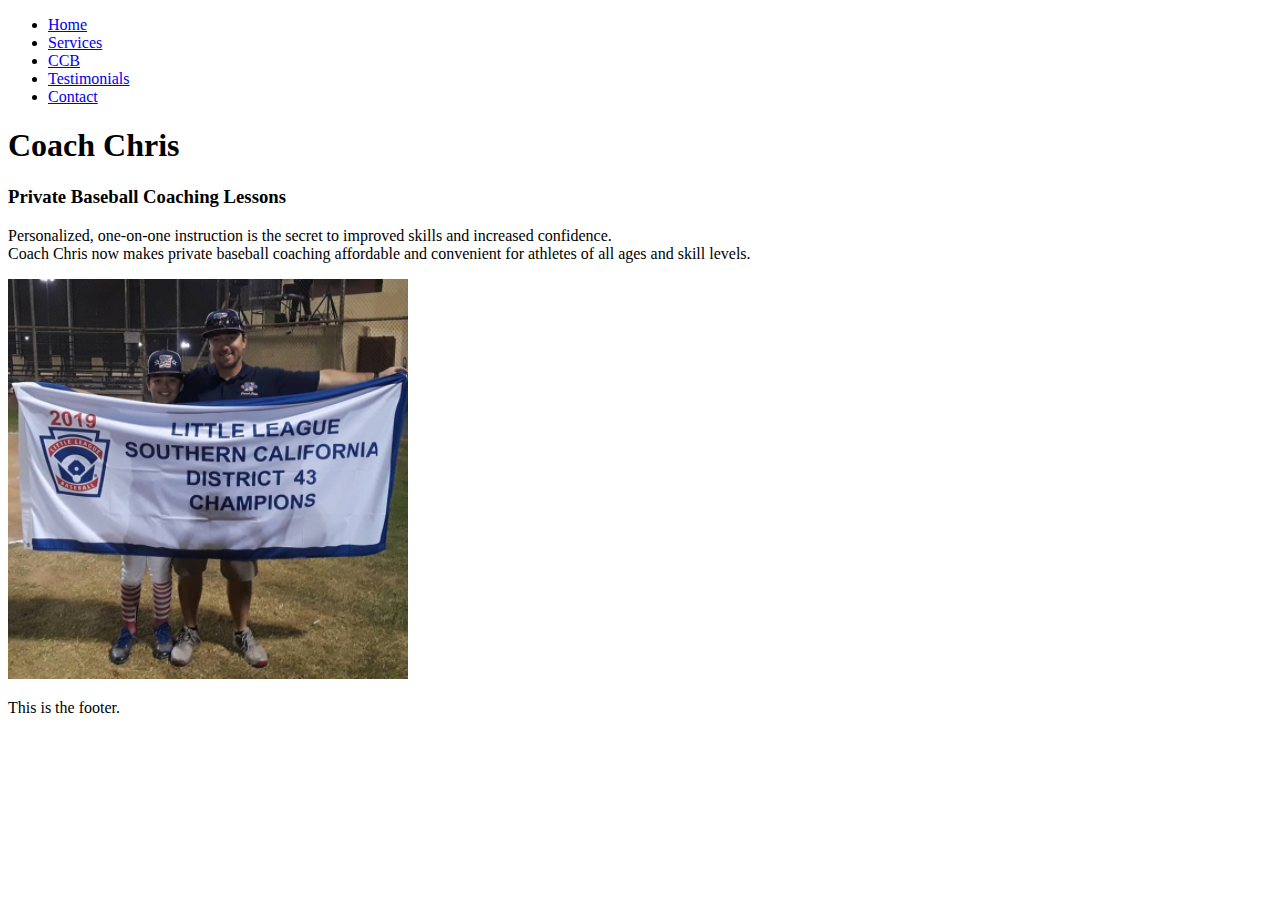
==== index.html @ a086cf2a "Add files via upload" ====
<!DOCTYPE html>
<html lang="en">
<head>
    <meta charset="UTF-8">
    <meta name="viewport" content="width=device-width, initial-scale=1.0">
    <title>Coach Chris</title>
   <link rel="stylesheet" href="stylesheet.css">
    
</head>
<body>
    
<!--Header-->

    <header>
        <nav>
            <ul>
                <li> <a href="/index.html">Home</a> </li>
                <li><a href="/services.html">Services</a></li>
                <li><a href="/index.html">CCB</a></li>
                <li><a href="/testimonials.html">Testimonials</a></li>
                <li><a href="/contact.html">Contact</a></li>                
            </ul>
        </nav>

        <h1>Coach Chris</h1>
        <h3>Private Baseball Coaching Lessons</h3>

    </header>

<!--Section 1-->

    <section class="s1">
        <p>Personalized, one-on-one instruction is the secret to improved skills and increased confidence. <br/> 
            Coach Chris now makes private baseball coaching affordable and convenient for athletes of all ages and skill levels.</p>
    </section>

<!--Section 2-->

    <section class="s2">
        <img src="images/coach.png" alt="Picture of Coach Chris holding banner with player">
    </section>



<!--Footer-->

    <footer>        
        <p>This is the footer.</p>
    </footer>
</body>
</html>
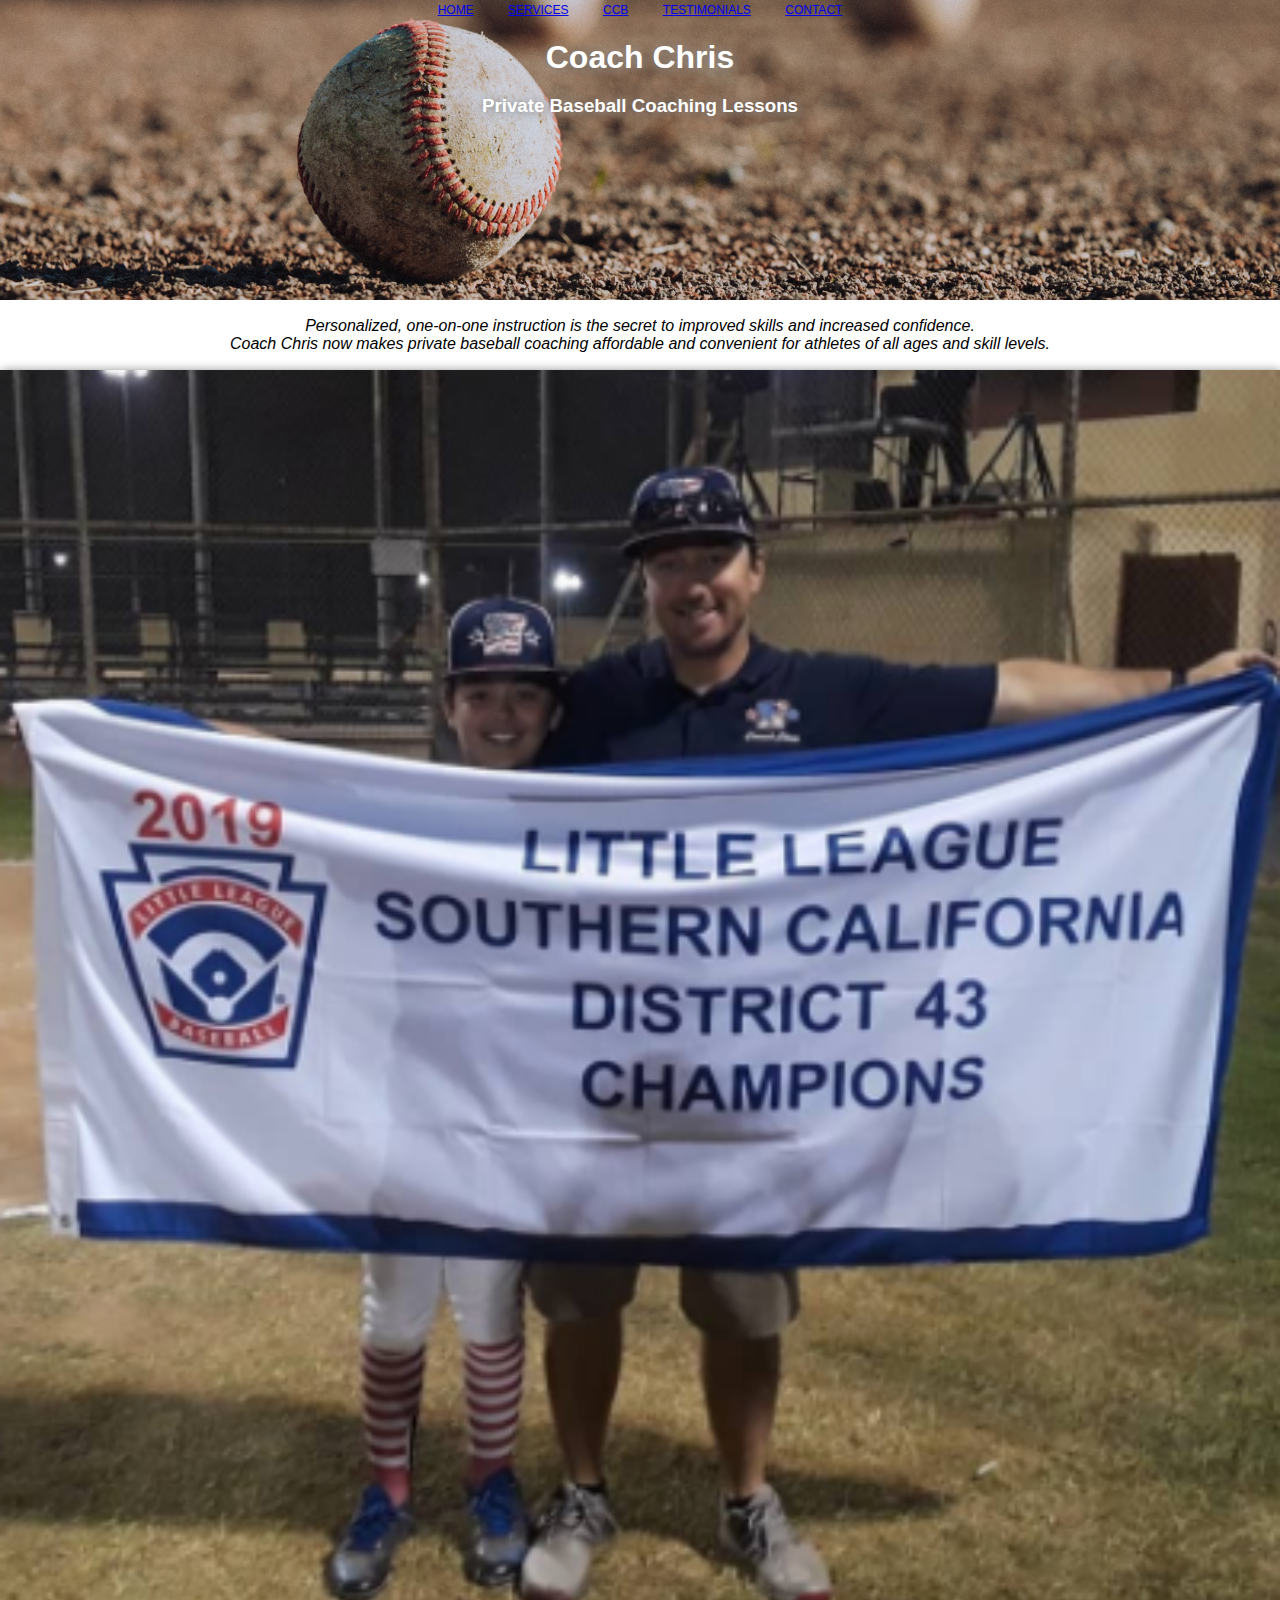
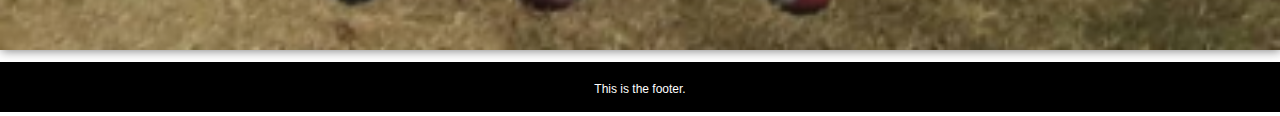
==== commit 6418579b: "Update index.html" ====
--- a/index.html
+++ b/index.html
@@ -14,11 +14,11 @@
     <header>
         <nav>
             <ul>
-                <li> <a href="/index.html">Home</a> </li>
-                <li><a href="/services.html">Services</a></li>
-                <li><a href="/index.html">CCB</a></li>
-                <li><a href="/testimonials.html">Testimonials</a></li>
-                <li><a href="/contact.html">Contact</a></li>                
+                <li> <a href="https://travis-yates.github.io/index.html">Home</a> </li>
+                <li><a href="https://travis-yates.github.io/services.html">Services</a></li>
+                <li><a href="https://travis-yates.github.io/index.html">CCB</a></li>
+                <li><a href="https://travis-yates.github.io/testimonials.html">Testimonials</a></li>
+                <li><a href="https://travis-yates.github.io/contact.html">Contact</a></li>                
             </ul>
         </nav>
 
@@ -48,4 +48,4 @@
         <p>This is the footer.</p>
     </footer>
 </body>
-</html>+</html>
--- a/stylesheet.css
+++ b/stylesheet.css
@@ -0,0 +1,88 @@
+body{
+    color: rgb(255, 255, 255);
+    font-family: Arial, Helvetica, sans-serif;
+    margin: 0px;
+    padding: 0px;
+    }
+
+header{
+    background-color: black;
+    background-image: url(images/mike-bowman-xKShyIiTNJk-unsplash.jpg);
+    background-repeat: no-repeat;
+    background-position: center;
+    background-size: 100%;
+    height: 300px;
+    position: relative;                    
+    }
+
+ul{            
+   margin: 0;
+   padding: 0;
+   text-align: center; 
+}
+
+li{
+    color: white;
+    display: inline-block; 
+    font-size: 12px;
+    margin-right: 30px;
+    padding: 0px;
+    text-align: right;
+    text-decoration: none;
+    text-transform: uppercase;                   
+}
+li:last-child{
+    margin-right: 0px;
+}
+
+h1{
+    margin-bottom: 10px;
+    text-align: center;
+    text-shadow: 1px 1px 10px gray;  
+    
+    
+}
+
+h3{
+    text-align: center;
+    text-shadow: 1px 1px 10px gray;
+}
+
+.s1, .s3{
+    color: black;
+    font-style: italic;
+    padding: 1px;
+    text-align: left;    
+    text-align: center;   
+    }
+
+.s2 img{
+    box-shadow: 1px 1px 10px grey;    
+    display: block;
+    margin-left: auto;
+    margin-right: auto;
+    width: 100%;
+}
+
+.services{
+    display: flex;
+    flex-direction: column;
+}
+
+.t1{
+    color: black;
+    font-style: italic;
+}
+
+footer{
+    background-color: black;
+    color: white;
+    font-size: 12px;
+    height: 50px;
+    text-align: center;   
+}
+
+footer p{
+    padding: 20px;
+}
+
